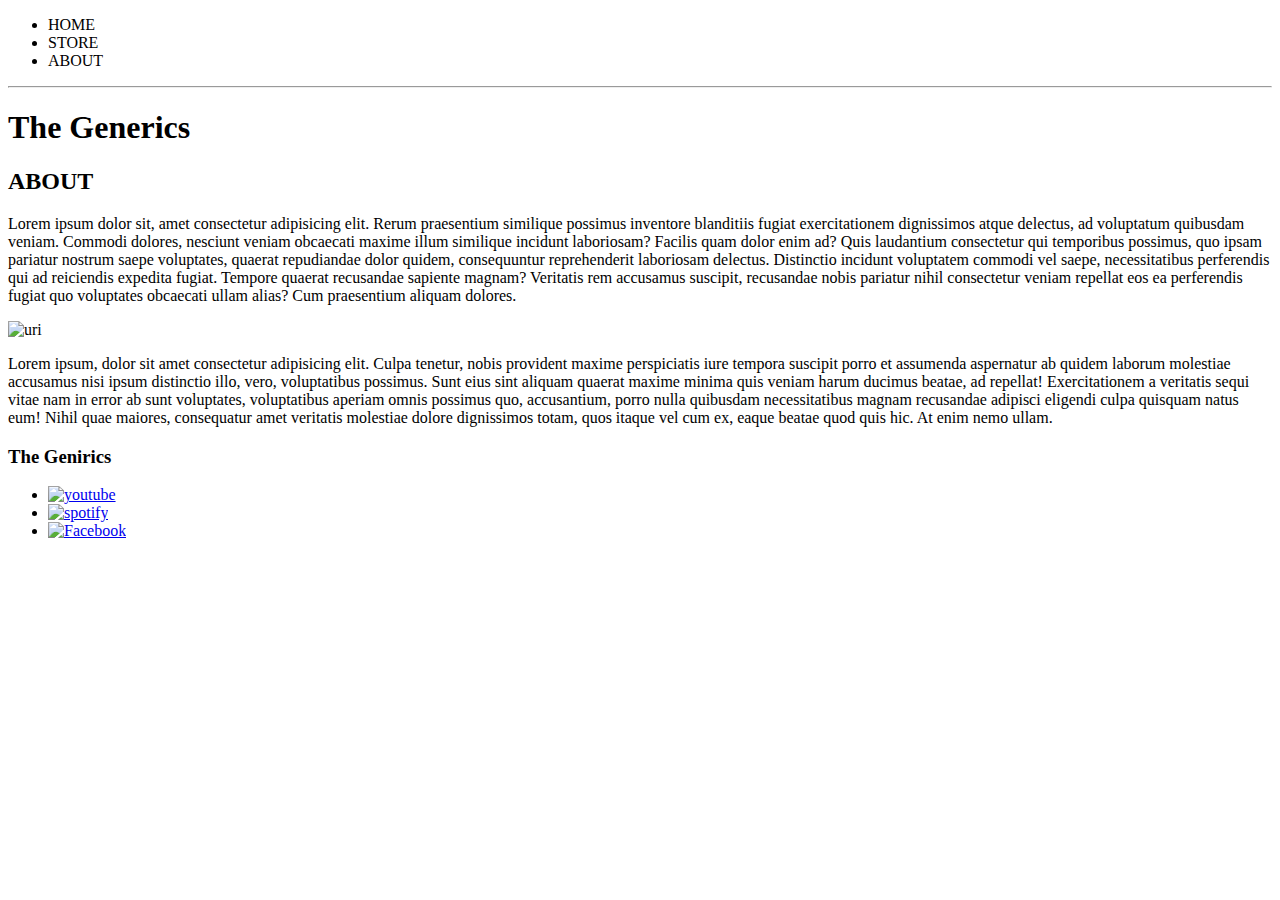
==== about.html @ 413e44c0 "web page structure" ====
<!DOCTYPE html>
<html>
    <head>
        <title>The Generics : About</title>
        <meta name="description" content="This is the description">
    </head>
    <body>
        <header>
            <nav>
                <ul>
                    <li><a href="index.html"></a>HOME</li>
                    <li><a href="store.html"></a>STORE</li>
                    <li><a href="about.html"></a>ABOUT</li>
                </ul>
            </nav>
            <hr>
            <h1>The Generics</h1>
        </header>
        <section>
            <h2>ABOUT</h2>
            <p>Lorem ipsum dolor sit, amet consectetur adipisicing elit. Rerum praesentium similique possimus inventore blanditiis fugiat exercitationem dignissimos atque delectus, ad voluptatum quibusdam veniam. Commodi dolores, nesciunt veniam obcaecati maxime illum similique incidunt laboriosam? Facilis quam dolor enim ad? Quis laudantium consectetur qui temporibus possimus, quo ipsam pariatur nostrum saepe voluptates, quaerat repudiandae dolor quidem, consequuntur reprehenderit laboriosam delectus. Distinctio incidunt voluptatem commodi vel saepe, necessitatibus perferendis qui ad reiciendis expedita fugiat. Tempore quaerat recusandae sapiente magnam? Veritatis rem accusamus suscipit, recusandae nobis pariatur nihil consectetur veniam repellat eos ea perferendis fugiat quo voluptates obcaecati ullam alias? Cum praesentium aliquam dolores.</p>
            <img src="Images/uri1.jpg" alt="uri">
            <p>Lorem ipsum, dolor sit amet consectetur adipisicing elit. Culpa tenetur, nobis provident maxime perspiciatis iure tempora suscipit porro et assumenda aspernatur ab quidem laborum molestiae accusamus nisi ipsum distinctio illo, vero, voluptatibus possimus. Sunt eius sint aliquam quaerat maxime minima quis veniam harum ducimus beatae, ad repellat! Exercitationem a veritatis sequi vitae nam in error ab sunt voluptates, voluptatibus aperiam omnis possimus quo, accusantium, porro nulla quibusdam necessitatibus magnam recusandae adipisci eligendi culpa quisquam natus eum! Nihil quae maiores, consequatur amet veritatis molestiae dolore dignissimos totam, quos itaque vel cum ex, eaque beatae quod quis hic. At enim nemo ullam.</p>
        </section>
        <footer>
                <h3>The Genirics</h3>
                <ul>
                    <li>
                        <a href="https://youtube.com" target="_blank">
                            <img src="Images/YouTube Logo.png" alt="youtube">
                        </a>
                    </li>
                    <li>
                        <a href="https://spotify.com" target="_blank">
                            <img src="Images/Spotify Logo.png" alt="spotify">
                        </a>
                    </li>
                    <li>
                        <a href="https://facebook.com" target="_blank">
                            <img src="Images/Facebook Logo.png" alt="Facebook"></li>
                        </a>
                    </li>
                </ul>
            </footer>
    </body>
</html>
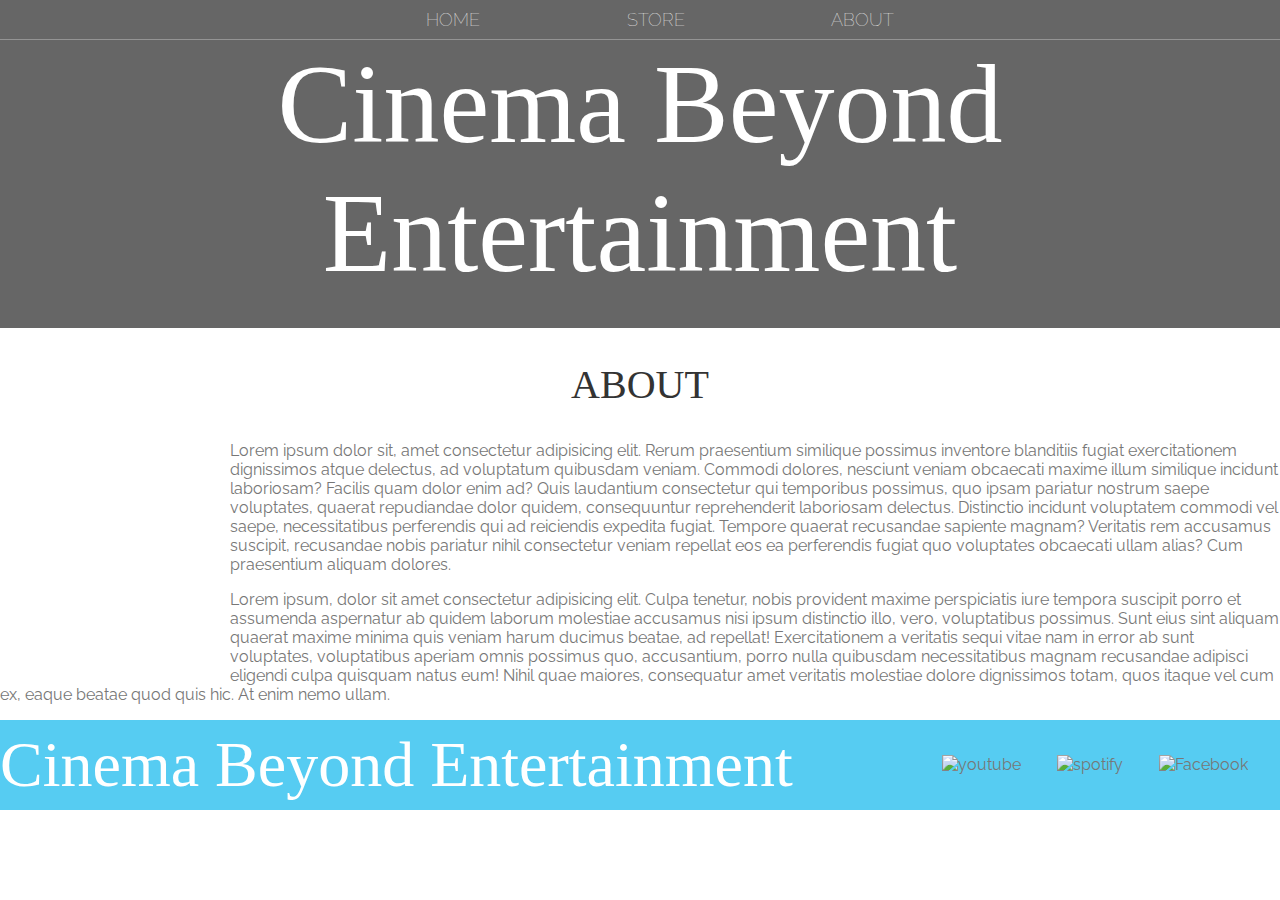
==== commit 7393d053: "web page style initials" ====
--- a/about.html
+++ b/about.html
@@ -3,28 +3,30 @@
     <head>
         <title>The Generics : About</title>
         <meta name="description" content="This is the description">
+        <link rel="stylesheet" href="style.css">
     </head>
     <body>
-        <header>
-            <nav>
+        <header class="main-header">
+            <nav class="nav main-nav">
                 <ul>
-                    <li><a href="index.html"></a>HOME</li>
-                    <li><a href="store.html"></a>STORE</li>
-                    <li><a href="about.html"></a>ABOUT</li>
+                        <li><a href="index.html">HOME</a></li>
+                        <li><a href="store.html">STORE</a></li>
+                        <li><a href="about.html">ABOUT</a></li>
                 </ul>
             </nav>
-            <hr>
-            <h1>The Generics</h1>
+            <h1 class="band-name band-name-large">Cinema Beyond Entertainment</h1>
         </header>
-        <section>
-            <h2>ABOUT</h2>
+        <section class="content-scetion container">
+            <h2 class="section-header">ABOUT</h2>
+            <img class="about-band-image" src="Images/uri1.jpg" alt="uri">
             <p>Lorem ipsum dolor sit, amet consectetur adipisicing elit. Rerum praesentium similique possimus inventore blanditiis fugiat exercitationem dignissimos atque delectus, ad voluptatum quibusdam veniam. Commodi dolores, nesciunt veniam obcaecati maxime illum similique incidunt laboriosam? Facilis quam dolor enim ad? Quis laudantium consectetur qui temporibus possimus, quo ipsam pariatur nostrum saepe voluptates, quaerat repudiandae dolor quidem, consequuntur reprehenderit laboriosam delectus. Distinctio incidunt voluptatem commodi vel saepe, necessitatibus perferendis qui ad reiciendis expedita fugiat. Tempore quaerat recusandae sapiente magnam? Veritatis rem accusamus suscipit, recusandae nobis pariatur nihil consectetur veniam repellat eos ea perferendis fugiat quo voluptates obcaecati ullam alias? Cum praesentium aliquam dolores.</p>
-            <img src="Images/uri1.jpg" alt="uri">
+        
             <p>Lorem ipsum, dolor sit amet consectetur adipisicing elit. Culpa tenetur, nobis provident maxime perspiciatis iure tempora suscipit porro et assumenda aspernatur ab quidem laborum molestiae accusamus nisi ipsum distinctio illo, vero, voluptatibus possimus. Sunt eius sint aliquam quaerat maxime minima quis veniam harum ducimus beatae, ad repellat! Exercitationem a veritatis sequi vitae nam in error ab sunt voluptates, voluptatibus aperiam omnis possimus quo, accusantium, porro nulla quibusdam necessitatibus magnam recusandae adipisci eligendi culpa quisquam natus eum! Nihil quae maiores, consequatur amet veritatis molestiae dolore dignissimos totam, quos itaque vel cum ex, eaque beatae quod quis hic. At enim nemo ullam.</p>
         </section>
-        <footer>
-                <h3>The Genirics</h3>
-                <ul>
+        <footer class="main-footer">
+            <div class="container main-footer-container">
+                <h3 class="band-name">Cinema Beyond Entertainment</h3>
+                <ul class="nav footer-nav">
                     <li>
                         <a href="https://youtube.com" target="_blank">
                             <img src="Images/YouTube Logo.png" alt="youtube">
@@ -41,6 +43,7 @@
                         </a>
                     </li>
                 </ul>
-            </footer>
+            </div>
+        </footer>
     </body>
 </html>--- a/style.css
+++ b/style.css
@@ -0,0 +1,122 @@
+@import url('https://fonts.googleapis.com/css?family=Raleway:300,400');
+
+@font-face {
+    font-family: "Booter - Zero Zero";
+    src: url("Font/Booter - Zero Zero.woff") format("woff"),
+         url("Font/Booter - Zero Zero.woff2") format("woff2");
+    font-weight: normal;        
+    font-style: normal;
+}
+
+* {
+    box-sizing: border-box;
+    font-family: Raleway;
+    color: #777;
+}
+
+html, body {
+    margin: 0;
+    padding: 0;
+}
+
+.nav ul {
+    margin: 0;
+}
+
+.nav li {
+    display: inline;
+}
+
+.nav a {
+    display: inline-block;
+    padding: .5em;
+    color: white;
+    text-decoration: none;
+}
+
+.main-nav {
+    text-align: center;
+    font-size: 1.1em;
+    font-weight: lighter;
+    border-bottom: 1px solid rgba(255, 255, 255, .3)
+}
+
+.main-nav li{
+    padding: 0 5%;
+}
+
+.nav a:hover {
+    background-color: rgba(255, 255, 255, .3);
+}
+
+.main-header {
+    background-color: rgba(0, 0, 0, .6);
+    background-image: url("Images/Header Background.jpg");
+    background-blend-mode: multiply;
+    background-size: cover;
+    padding-bottom: 30px;
+}
+
+.band-name {
+    text-align: center;
+    margin: 0;
+    font-size: 4em;
+    font-family: "Booter - Zero Zero";
+    font-weight: normal;
+    color: white;
+}
+
+.band-name-large {
+    font-size: 7em;
+}
+
+.content-section {
+    margin: 1em;
+}
+
+.conatiner {
+    max-width: 900px;
+    margin: 0 auto;
+    padding: 0 1.5em;
+}
+
+.section-header {
+    font-family: "Metal Mania";
+    font-weight: normal;
+    color: #333;
+    text-align: center;
+    font-size: 2.5em;
+}
+
+.about-band-image {
+    float: left;
+    height: 200px;
+    width: 200px;
+    margin: 15px;
+    border-radius: 50%;
+}
+
+.main-footer {
+    background-color: #56CCF2;
+    color: white;
+    padding: .5em 0;
+}
+
+.main-footer-container {
+    display: flex;
+    align-items: center;
+}
+
+.main-footer-container ul {
+    flex-grow: 1;
+    text-align: end;
+}
+
+.footer-nav li {
+    padding: 0 .5em;
+}
+
+.footer-nav img {
+    width: 30px;
+    height: 30px;
+}